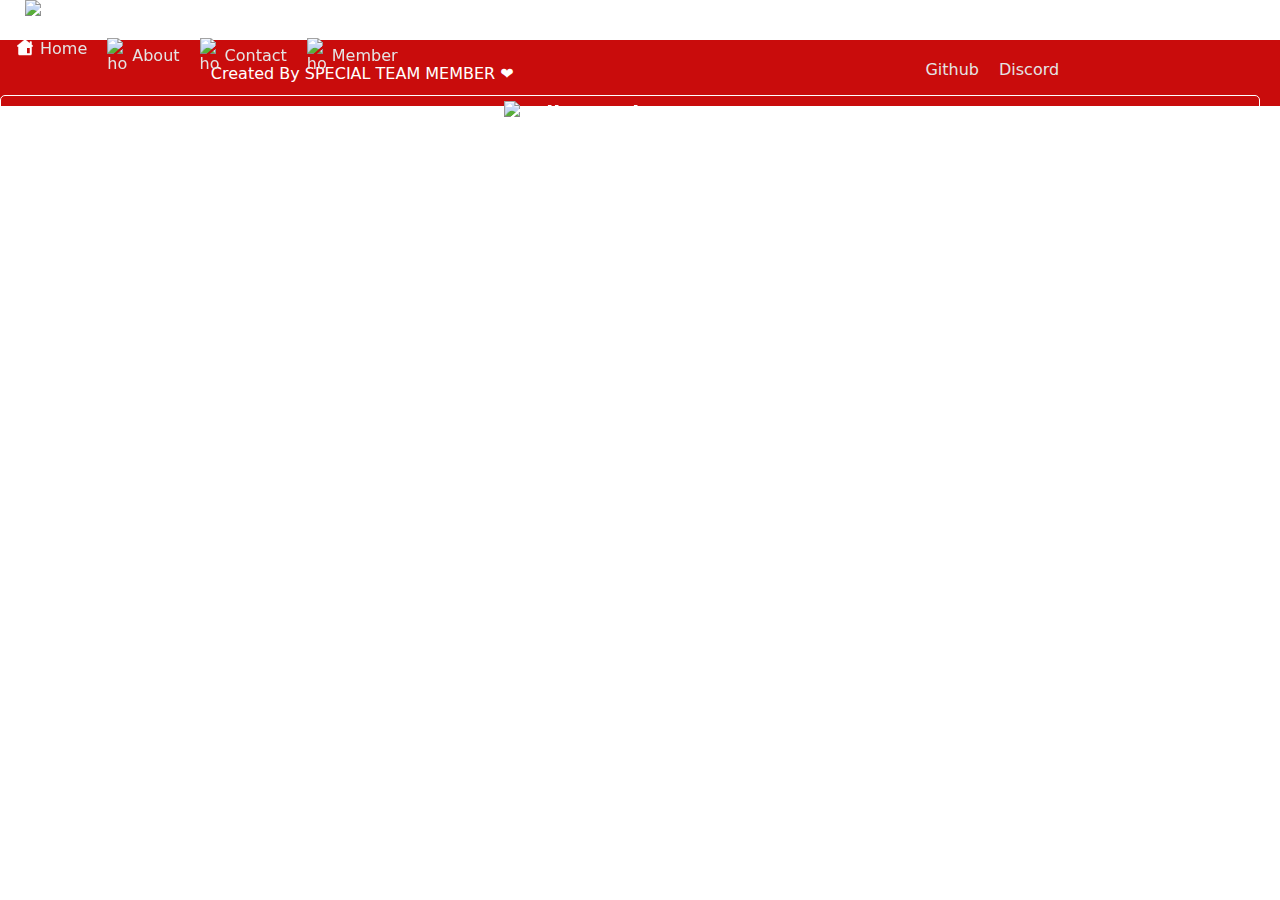
==== pages/about.html @ bd879d60 "refactor: mengubah struktur folder" ====
<!DOCTYPE html>
<html lang="en">
  <head>
    <meta charset="UTF-8" />
    <meta http-equiv="X-UA-Compatible" content="IE=edge" />
    <meta name="viewport" content="width=device-width, initial-scale=1.0" />
    <title>About</title>
    <link rel="stylesheet" href="../../style.css" />
    <link rel="icon" href="../assets/image/special-team.png" />
  </head>
  <body>
    <!-- Navigation Bar -->
    <header>
      <div class="logo">
        <article>
          <h1 hidden>Special Team</h1>
          <img src="../image/special-team.png" alt="S.T" />
        </article>
      </div>
      <nav>
        <ul>
          <li>
            <a href="../../index.html"
              ><img
                src="../assets/icon/icon-home.png"
                alt="home"
                width="20px"
              />Home</a
            >
          </li>
          <li>
            <a href="../pages/about.html"
              ><img
                src="../assets/icon/icon-about.png"
                alt="home"
                width="20px"
              />About</a
            >
          </li>
          <li>
            <a href="../pages/contact.html"
              ><img
                src="../assets/icon/icon-contact.png"
                alt="home"
                width="20px"
              />Contact</a
            >
          </li>
          <li>
            <a href="../pages/member.html"
              ><img
                src="../assets/icon/icon-member.png"
                alt="home"
                width="20px"
              />Member</a
            >
          </li>
        </ul>
      </nav>
      <a
        class="tombol-btn"
        target="_blank"
        href="https://discord.com/invite/cuyuniverse"
      >
        <div>
          <img
            src="../icon/icon-follow.png"
            alt="Follow us icon"
            width="15"
            style="margin-left: 5px"
          />
          Join us
        </div>
      </a>
    </header>

    <!-- Footer -->
    <footer class="footer">
      <div class="footer-left">
        <p>Created By SPECIAL TEAM MEMBER ❤</p>
      </div>
      <div class="footer-right">
        <ul>
          <li>
            <a
              class="card-deskripsi"
              target="_blank"
              href="https://github.com/arif-budianto/special-team"
              alt="Github"
              >Github</a
            >
          </li>
          <li>
            <a
              target="_blank"
              href="https://discord.com/invite/cuyuniverse"
              alt="Discord"
              >Discord</a
            >
          </li>
        </ul>
      </div>
    </footer>
  </body>
</html>
---- style.css ----
*,
html,
body {
  margin: 0;
  padding: 0;
  box-sizing: border-box;
  font-family: system-ui, -apple-system, BlinkMacSystemFont, 'Segoe UI', Roboto, Oxygen, Ubuntu, Cantarell, 'Open Sans', 'Helvetica Neue', sans-serif;
  overflow-x: hidden;
}

/* Bagian Atas */

body > header {
  width: 100vw;
  color: white;
  flex-wrap: wrap;
  gap: 10px;
  position: fixed;
  z-index: 7;
  top: 0;
}
.nav {
  width: 100%;
  height: 80px;
  background: rgb(201, 12, 12);
  display: flex;
  align-items: center;
  z-index: 1;
}

.logo {
  margin-right: auto;
  margin-left: 25px;
  cursor: pointer;
  transition: all 0.5s ease 0s;
}

.logo img {
  width: 75px;
}

.logo:hover {
  color: yellow;
  transform: rotate(2deg);
}

nav ul {
  display: flex;
  padding: 5px;
}

li {
  list-style-type: none;
  padding: 10px;
  display: flex;
  flex-direction: column;
  align-items: center;
  cursor: pointer;
}

li:hover {
  color: white;
  transform: rotate(2deg);
}

li > a {
  color: rgb(228, 228, 228);
  display: flex;
  flex-direction: row;
  align-items: center;
  gap: 5px;
}

li > a:hover {
  color: white;
}

/* animation navbar */
li::after {
  content: '  ';
  width: 0%;
  height: 2px;
  margin-top: 5px;
  background-color: white;
  transition: all 0.3s ease;
}

li:hover::after {
  content: '  ';
  width: 100%;
  height: 2px;
  background-color: white;
}

a {
  color: rgb(228, 228, 228);
  text-decoration: none;
}

/* Hamburger Menu */
.hamburger {
  display: none;
}
.bar {
  display: block;
  width: 25px;
  height: 3px;
  margin: 5px auto;
  transition: all 0.3s ease-in-out;
  background-color: white;
}

.tombol-btn {
  margin-right: 20px;
  font-size: 20px;
  padding: 5px 10px;
  background: none;
  border: 1px solid #fff;
  font-weight: 600;
  color: white;
  cursor: pointer;
  display: flex;
  align-items: center;
  justify-content: center;
  border-radius: 5px;
  transition: all 0.3s ease 0s;
}

.tombol-btn:hover {
  border-radius: 5px;
  border: 1px solid white;
  background: white;
  color: red;
}

.tombol-btn:active {
  transform: scale(0.95);
}

/* Bagian Isi */
.container {
  width: 100%;
  margin: 50px auto;
  padding: 50px 0;
}

.intro {
  display: flex;
  flex-direction: column;
  justify-content: center;
  align-items: center;
  gap: 10px;
  text-align: center;
}

.title {
  font-size: 25px;
  font-weight: bold;
  text-align: center;
}

.deskripsi {
  font-size: 30px;
  font-weight: bolder;
  text-align: center;
}

.img-logo {
  max-width: 90%;
  height: auto;
  padding: 10px;
}

.tentang {
  display: flex;
  justify-content: center;
  align-items: center;
  flex-direction: column;
  background: rgb(201, 12, 12);
  color: white;
  padding: 20px;
  margin-top: 23px;
}

.margin {
  margin-top: 15px;
}

.button-bawah {
  font-size: 20px;
  padding: 5px 10px;
  border-radius: 5px;
  font-weight: 600;
  border: 1px solid white;
  background: white;
  color: red;
  cursor: pointer;
  display: flex;
  align-items: center;
  justify-content: center;
  border-radius: 5px;
  transition: all 0.3s ease 0s;
}

.button-bawah:hover {
  transform: scale(1.05);
}

.button-bawah:active {
  transform: scale(1);
}

.container-2 {
  width: 100%;
  margin: 0 auto;
  padding: 10px 0;
}

.card {
  display: flex;
  flex-wrap: wrap;
  justify-content: space-evenly;
  align-items: center;
  gap: 10px;
  padding: 20px;
}

.card-item {
  height: 300px;
  background: rgb(201, 12, 12);
  color: white;
  padding: 20px;
  flex-basis: 25%;
  border-radius: 8px;
  display: flex;
  flex-direction: column;
  justify-content: center;
  align-items: center;
  text-align: center;
  gap: 10px;
  transition: all 0.3s ease;
}
.card-item:hover {
  transform: translateY(-8px);
}

.card-item p {
  word-wrap: break-word;
}

.card-title {
  font-weight: bold;
}
.footer {
  position: absolute;
  bottom: 100%vh;
  width: 100vw;
  display: flex;
  justify-content: center;
  align-items: center;
  flex-direction: column;
  background: rgb(201, 12, 12);
  color: white;
  padding: 20px;
}

footer {
  flex-direction: row !important;
  justify-content: space-around !important;
  padding: 10px !important;
  margin-top: 40px;
}

.footer-right ul {
  display: flex;
}
.layer {
  width: 100%;
  height: 100vh;
  animation-timing-function: ease-in-out;
  animation-delay: 0s;
  animation-duration: 8s;
  animation-name: transisiManual;
}
.test {
  color: white;
}
@keyframes transisiManual {
  0% {
    transform: translateX(-100%);
    background: rgb(201, 12, 12);
  }
  25% {
    transform: translateX(0);
    background: rgb(201, 12, 12);
  }
  50% {
    transform: translateX(100%);
    background: rgb(201, 12, 12);
  }
  75% {
    transform: translateX(50%);
    background: rgb(201, 12, 12);
  }
  80% {
    transform: translateX(0%);
    background: rgb(201, 12, 12);
  }
  100% {
    transform: translateX(-100%);
    background: rgb(201, 12, 12);
  }
}
.layer-mid {
  width: 100%;
  height: 100%;
  display: flex;
  justify-content: center;
  align-items: center;
}
.btn-gotop {
  display: none;
  position: fixed;
  bottom: 20px;
  right: 30px;
  z-index: 99;
  font-size: 30px;
  border: none;
  outline: none;
  color: white;
  cursor: pointer;
  background: rgb(201, 12, 12);
  padding: 15px;
  border-radius: 4px;
  animation: UpandDown 2s linear infinite;
  transition: 0.2s ease-in-out;
}
@keyframes UpandDown {
  0% {
    transform: translateY(5px);
  }
  50% {
    transform: translateY(-5px);
  }
  100% {
    transform: translateY(5px);
  }
}
@media screen and (max-width: 700px) {
  /*Styling Navbar*/
  .nav {
    display: flex;
    width: 100vw;
    position: fixed;
  }
  .nav-menu {
    display: flex;
    align-items: center;
    position: fixed;
    top: -100%;
    right: 0;
    flex-direction: column;
    background-color: rgb(167, 9, 9);
    width: 100%;
    text-align: center;
    transition: all 0.5s ease-in-out;
    z-index: 1;
    padding: 1rem;
  }
  .nav-list {
    width: 300px;
  }
  .nav-menu.active {
    top: 4.9em;
  }
  .nav-item {
    margin: 2.5rem 0;
  }
  .tombol-btn {
    margin: 0;
  }
  .hamburger {
    display: block;
    cursor: pointer;
    margin-right: 2em;
  }
  .hamburger.active .bar:nth-child(2) {
    opacity: 0;
  }

  .hamburger.active .bar:nth-child(1) {
    transform: translateY(8px) rotate(45deg);
  }

  .hamburger.active .bar:nth-child(3) {
    transform: translateY(-8px) rotate(-45deg);
  }
  /* animation responsive navbar */
  li::after {
    content: '  ';
    width: 0%;
    height: 2px;
    margin-top: 5px;
    background-color: white;
    transition: all 0.3s ease;
  }

  li:hover::after {
    content: '  ';
    width: 25%;
    height: 2px;
    background-color: white;
  }
  .nav-list:hover {
    color: white;
    transform: rotate(0deg);
  }
  .card {
    flex-direction: column;
  }

  .card-item {
    width: 100%;
  }
}

@media screen and (max-width: 500px) {
  /*Styling Navbar*/

  .nav-menu {
    display: flex;
    align-items: center;
    position: fixed;
    top: -100%;
    right: 0;
    flex-direction: column;
    background-color: rgb(167, 9, 9);
    width: 100%;
    text-align: center;
    transition: all 0.5s ease-in-out;
    padding: 1rem;
    z-index: 1;
  }
  .nav-list {
    width: 300px;
  }
  .nav-menu.active {
    top: 4.9em;
  }
  .nav-item {
    margin: 2.5rem 0;
  }
  .tombol-btn {
    margin: 0;
  }
  .hamburger {
    display: block;
    cursor: pointer;
    margin: 2em;
  }
  .hamburger.active .bar:nth-child(2) {
    opacity: 0;
  }

  .hamburger.active .bar:nth-child(1) {
    transform: translateY(8px) rotate(45deg);
  }

  .hamburger.active .bar:nth-child(3) {
    transform: translateY(-8px) rotate(-45deg);
  }
  /* animation responsive navbar */
  li::after {
    content: '  ';
    width: 0%;
    height: 2px;
    margin-top: 5px;
    background-color: white;
    transition: all 0.3s ease;
  }

  li:hover::after {
    content: '  ';
    width: 25%;
    height: 2px;
    background-color: white;
  }
  .nav-list:hover {
    color: white;
    transform: rotate(0deg);
  }
  /*Styling card*/
  .card {
    flex-direction: column;
  }

  .card-item {
    width: 100%;
  }
}
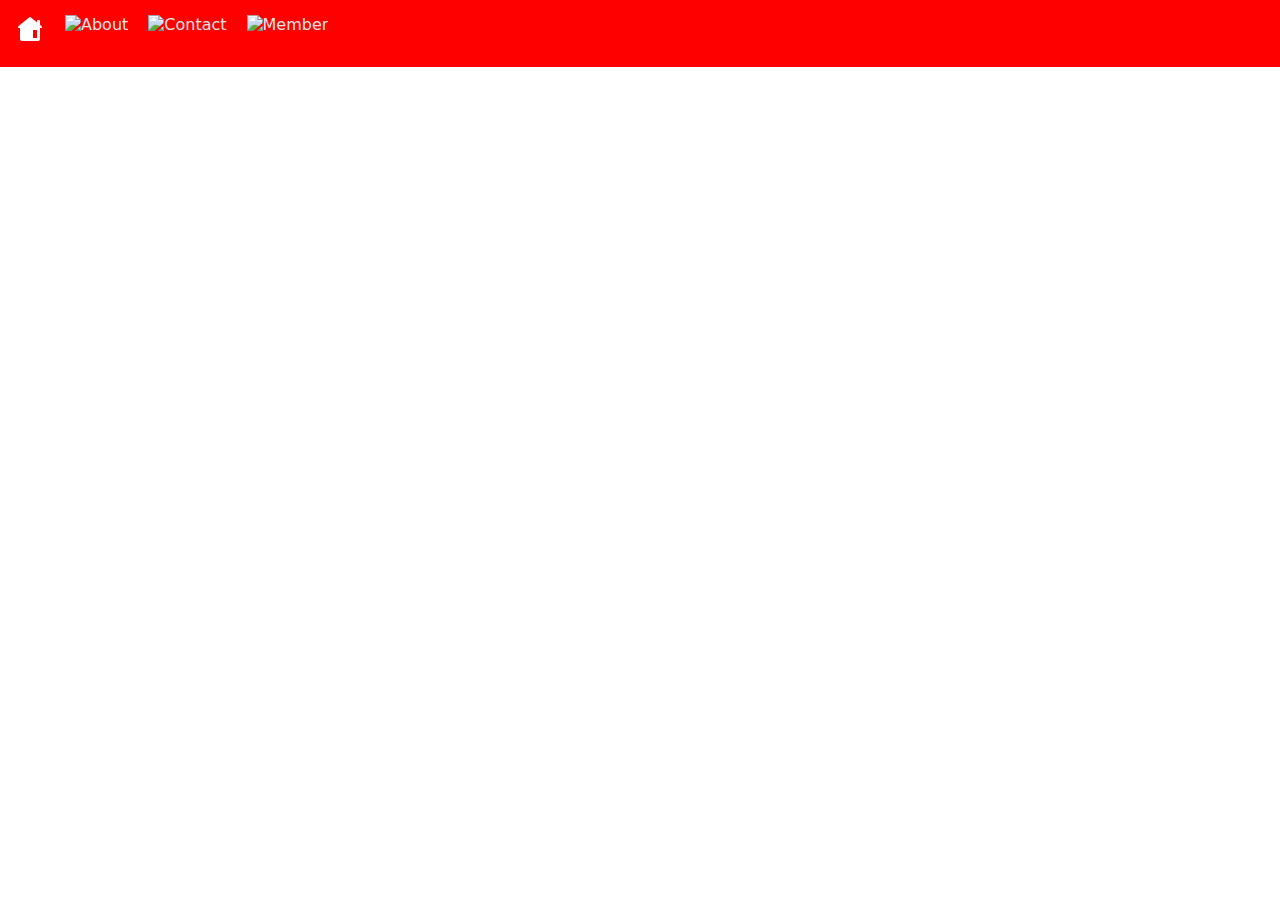
==== commit 6debe746: "refactor: ganti navbar ke komponen" ====
--- a/pages/about.html
+++ b/pages/about.html
@@ -10,96 +10,30 @@
   </head>
   <body>
     <!-- Navigation Bar -->
-    <header>
-      <div class="logo">
-        <article>
-          <h1 hidden>Special Team</h1>
-          <img src="../image/special-team.png" alt="S.T" />
-        </article>
-      </div>
-      <nav>
-        <ul>
-          <li>
-            <a href="../../index.html"
-              ><img
-                src="../assets/icon/icon-home.png"
-                alt="home"
-                width="20px"
-              />Home</a
-            >
-          </li>
-          <li>
-            <a href="../pages/about.html"
-              ><img
-                src="../assets/icon/icon-about.png"
-                alt="home"
-                width="20px"
-              />About</a
-            >
-          </li>
-          <li>
-            <a href="../pages/contact.html"
-              ><img
-                src="../assets/icon/icon-contact.png"
-                alt="home"
-                width="20px"
-              />Contact</a
-            >
-          </li>
-          <li>
-            <a href="../pages/member.html"
-              ><img
-                src="../assets/icon/icon-member.png"
-                alt="home"
-                width="20px"
-              />Member</a
-            >
-          </li>
-        </ul>
-      </nav>
-      <a
-        class="tombol-btn"
-        target="_blank"
-        href="https://discord.com/invite/cuyuniverse"
-      >
-        <div>
-          <img
-            src="../icon/icon-follow.png"
-            alt="Follow us icon"
-            width="15"
-            style="margin-left: 5px"
-          />
-          Join us
-        </div>
-      </a>
-    </header>
+    <div id="navbar"></div>
+    <script src="/js/Navbar.js" type="module"></script>
 
     <!-- Footer -->
-    <footer class="footer">
-      <div class="footer-left">
-        <p>Created By SPECIAL TEAM MEMBER ❤</p>
-      </div>
-      <div class="footer-right">
-        <ul>
-          <li>
-            <a
-              class="card-deskripsi"
-              target="_blank"
-              href="https://github.com/arif-budianto/special-team"
-              alt="Github"
-              >Github</a
-            >
-          </li>
-          <li>
-            <a
-              target="_blank"
-              href="https://discord.com/invite/cuyuniverse"
-              alt="Discord"
-              >Discord</a
-            >
-          </li>
-        </ul>
-      </div>
-    </footer>
+    <!-- <footer class="footer"> -->
+    <!--   <div class="footer-left"> -->
+    <!--     <p>Created By SPECIAL TEAM MEMBER ❤</p> -->
+    <!--   </div> -->
+    <!--   <div class="footer-right"> -->
+    <!--     <ul> -->
+    <!--       <li> -->
+    <!--         <a -->
+    <!--           class="card-deskripsi" -->
+    <!--           target="_blank" -->
+    <!--           href="https://github.com/arif-budianto/special-team" -->
+    <!--           alt="Github" -->
+    <!--           >Github</a -->
+    <!--         > -->
+    <!--       </li> -->
+    <!--       <li> -->
+    <!--         <a target="_blank" alt="Discord">Discord</a> -->
+    <!--       </li> -->
+    <!--     </ul> -->
+    <!--   </div> -->
+    <!-- </footer> -->
   </body>
 </html>
